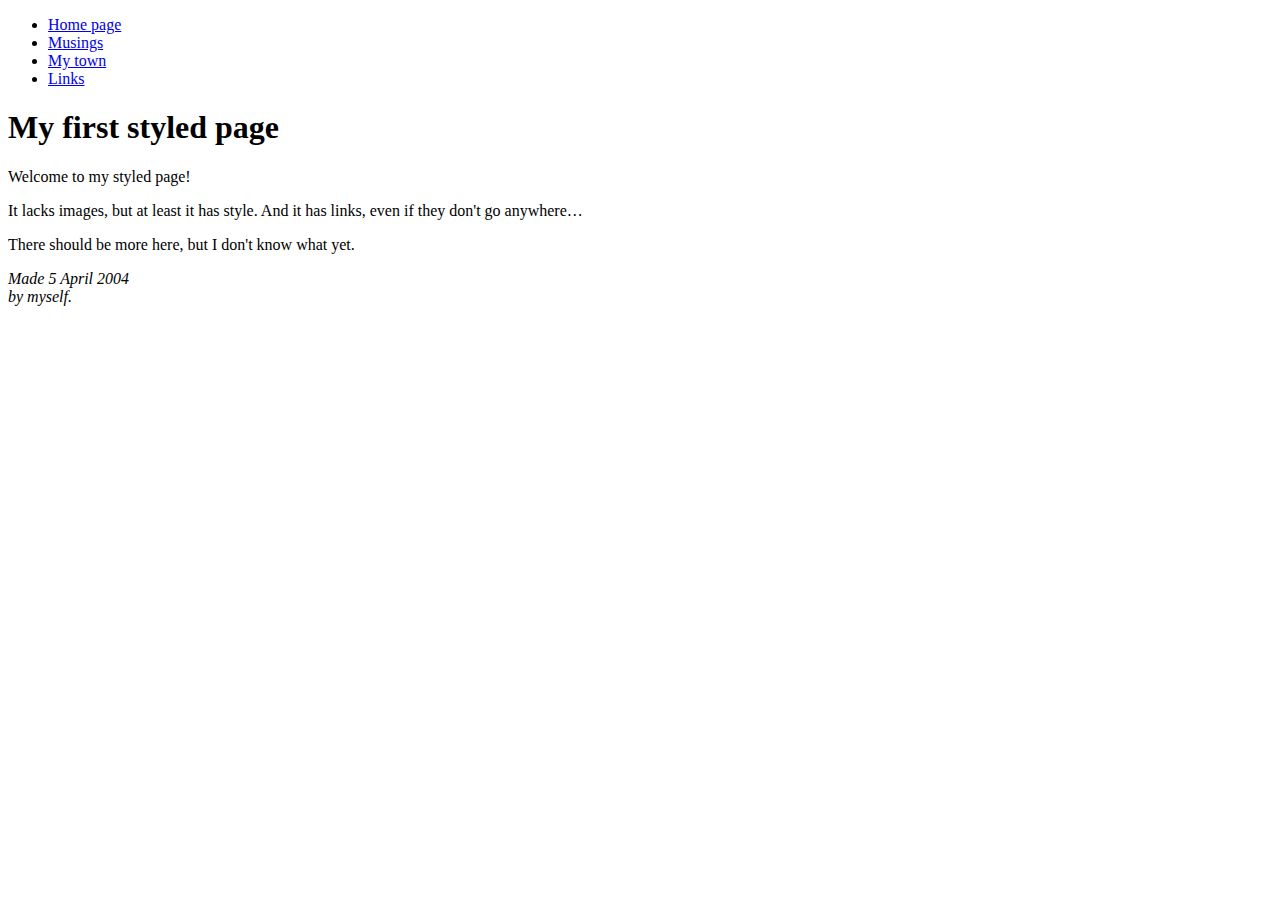
==== index.html @ 4c1d66f9 "Add files via upload" ====
<!DOCTYPE html PUBLIC "-//W3C//DTD HTML 4.01//EN">
<html>
<head>
  <title>My first styled page</title>
  <link rel="stylesheet" href="mystyle.css">
</head>

<body>

<!-- Site navigation menu -->
<ul class="navbar">
  <li><a href="index.html">Home page</a>
  <li><a href="musings.html">Musings</a>
  <li><a href="town.html">My town</a>
  <li><a href="links.html">Links</a>
</ul>

<!-- Main content -->
<h1>My first styled page</h1>

<p>Welcome to my styled page!

<p>It lacks images, but at least it has style.
And it has links, even if they don't go
anywhere&hellip;

<p>There should be more here, but I don't know
what yet.

<!-- Sign and date the page, it's only polite! -->
<address>Made 5 April 2004<br>
  by myself.</address>

</body>
</html>
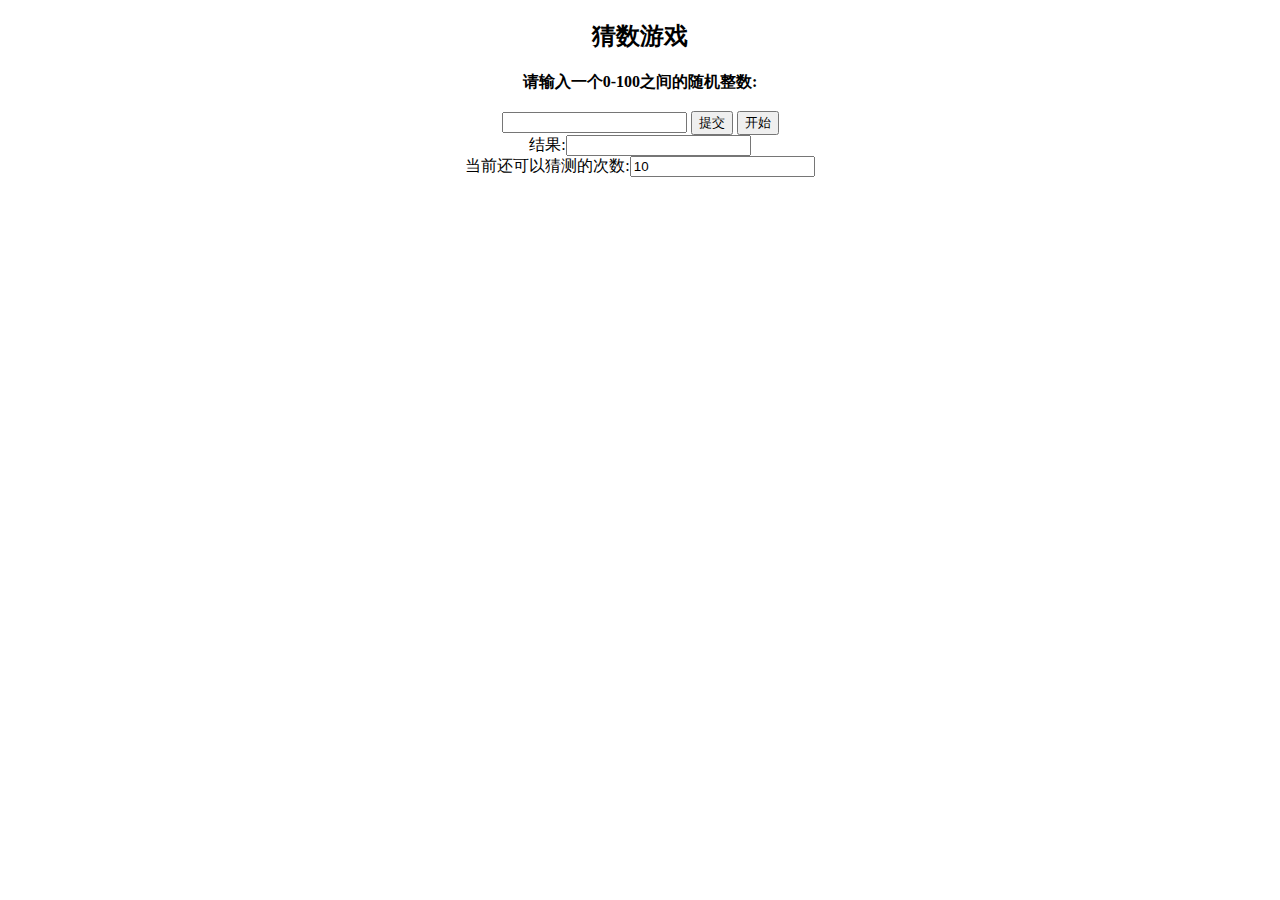
==== commit 82b08d74: "Add files via upload" ====
--- a/index.html
+++ b/index.html
@@ -1,35 +1,58 @@
-<!DOCTYPE html PUBLIC "-//W3C//DTD HTML 4.01//EN">
-<html>
+<!DOCTYPE html>
+<html lang="en">
 <head>
-  <title>My first styled page</title>
-  <link rel="stylesheet" href="mystyle.css">
+    <meta charset="UTF-8">
+    <meta http-equiv="X-UA-Compatible" content="IE=edge">
+    <meta name="viewport" content="width=device-width, initial-scale=1.0">
+    <title>猜数游戏</title>
+    <style>
+        h2 {font-family: Helvetica, Geneva, Arial,SunSans-Regular, sans-serif
+           color: green;
+        }
+        h1 {
+            color: pink;
+        }
+    </style>
+    <script>
+        var target=parseInt(Math.random()*100);
+        var count=10;
+        var flag=false;
+        function run() {
+            if(flag) {
+                var guess=document.getElementById("guess").value;
+                var result=document.getElementById("feedback");
+                var nn=document.getElementById("count");
+                if(guess>target){
+                    result.value="猜的有点大!";
+                }else if(guess<target){
+                    result.value="猜的有点小!";
+                }else if(guess==target){
+                    result.value="猜对啦！答案是"+guess;
+                    flag=false;
+                }
+                count=count-1;
+                nn.value=count;
+            }
+        }
+        function Is() {
+            flag=true;
+        }
+    </script>
 </head>
-
-<body>
-
-<!-- Site navigation menu -->
-<ul class="navbar">
-  <li><a href="index.html">Home page</a>
-  <li><a href="musings.html">Musings</a>
-  <li><a href="town.html">My town</a>
-  <li><a href="links.html">Links</a>
-</ul>
-
-<!-- Main content -->
-<h1>My first styled page</h1>
-
-<p>Welcome to my styled page!
-
-<p>It lacks images, but at least it has style.
-And it has links, even if they don't go
-anywhere&hellip;
-
-<p>There should be more here, but I don't know
-what yet.
-
-<!-- Sign and date the page, it's only polite! -->
-<address>Made 5 April 2004<br>
-  by myself.</address>
-
+<body align="center"
+      background="img/SpongeBob.jpg"
+      style="background-attachment:fixed;
+               background-size:100% 100%; ">
+    <h2>猜数游戏</h2>
+    <strong>请输入一个0-100之间的随机整数:</strong>
+    <br/>
+    <br/>
+    <form>
+        <input type="text" id="guess"/>
+        <input type="button" id="button" value="提交" onclick="run()"/>
+        <input type="button" value="开始" onclick="Is()"/><br/>
+        <label>结果:<input type="text" id="feedback"/></label><br/>
+        <label>当前还可以猜测的次数:<input type="text" value="10" id="count"/></label>
+    </form>
 </body>
 </html>
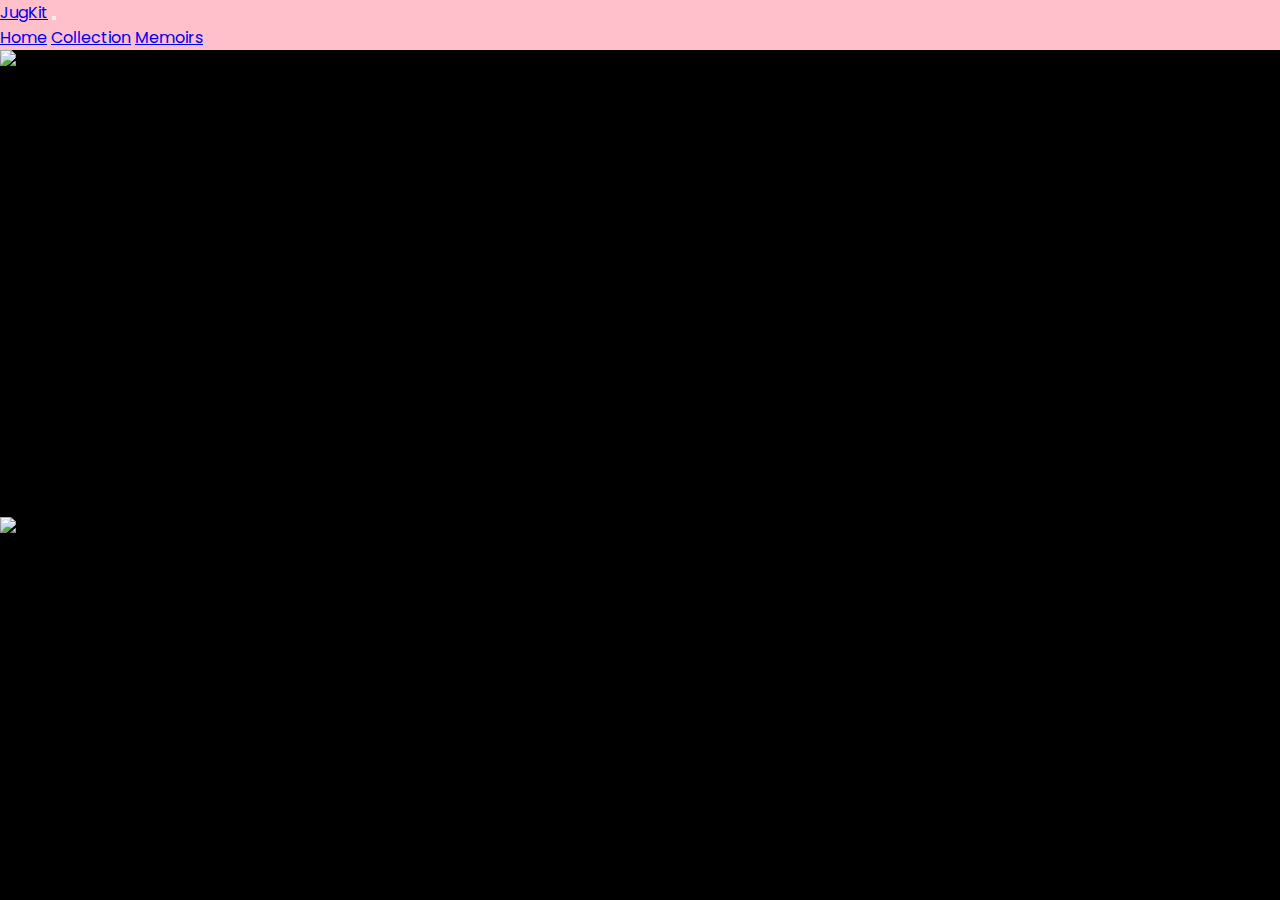
==== commit 7d200e5b: "Add files via upload" ====
--- a/index.html
+++ b/index.html
@@ -1,58 +1,14 @@
 <!DOCTYPE html>
 <html lang="en">
 <head>
-    <meta charset="UTF-8">
-    <meta http-equiv="X-UA-Compatible" content="IE=edge">
-    <meta name="viewport" content="width=device-width, initial-scale=1.0">
-    <title>猜数游戏</title>
-    <style>
-        h2 {font-family: Helvetica, Geneva, Arial,SunSans-Regular, sans-serif
-           color: green;
-        }
-        h1 {
-            color: pink;
-        }
-    </style>
-    <script>
-        var target=parseInt(Math.random()*100);
-        var count=10;
-        var flag=false;
-        function run() {
-            if(flag) {
-                var guess=document.getElementById("guess").value;
-                var result=document.getElementById("feedback");
-                var nn=document.getElementById("count");
-                if(guess>target){
-                    result.value="猜的有点大!";
-                }else if(guess<target){
-                    result.value="猜的有点小!";
-                }else if(guess==target){
-                    result.value="猜对啦！答案是"+guess;
-                    flag=false;
-                }
-                count=count-1;
-                nn.value=count;
-            }
-        }
-        function Is() {
-            flag=true;
-        }
-    </script>
-</head>
-<body align="center"
-      background="img/SpongeBob.jpg"
-      style="background-attachment:fixed;
-               background-size:100% 100%; ">
-    <h2>猜数游戏</h2>
-    <strong>请输入一个0-100之间的随机整数:</strong>
-    <br/>
-    <br/>
-    <form>
-        <input type="text" id="guess"/>
-        <input type="button" id="button" value="提交" onclick="run()"/>
-        <input type="button" value="开始" onclick="Is()"/><br/>
-        <label>结果:<input type="text" id="feedback"/></label><br/>
-        <label>当前还可以猜测的次数:<input type="text" value="10" id="count"/></label>
-    </form>
-</body>
+	<meta charset="utf-8">
+	<meta name="viewport" content="width=device-width, initial-scale=1">
+	<title>Welcome To My Island!</title>
+	</head>
+
+<html>
+	<frameset cols="0%,100%" frameborder=0 border=0>
+		<frame src="Music.html"/>
+		<frame src="Welcome.html" />
+	</frameset>
 </html>
